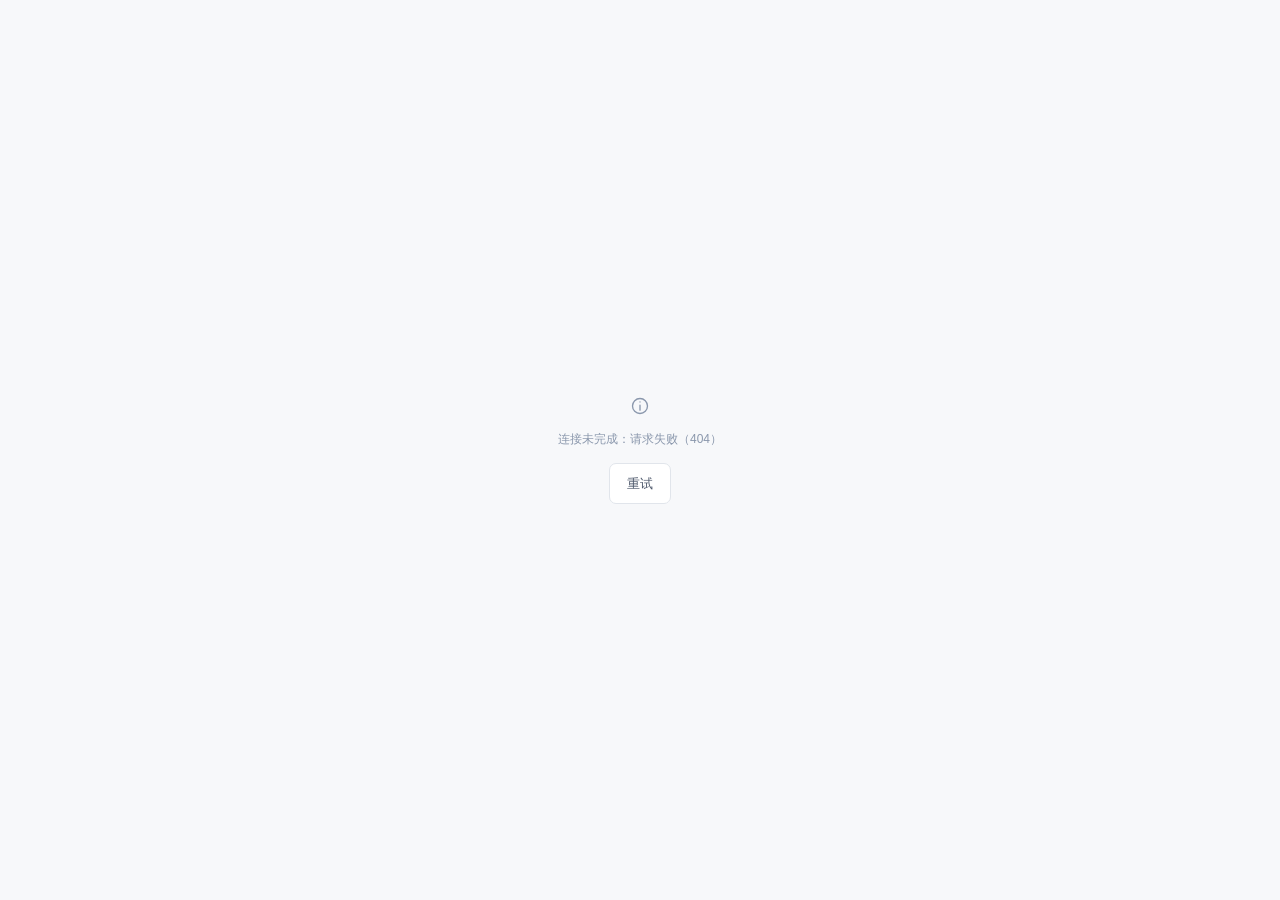
==== lib/library.html @ e0398eb2 "Update Site source" ====
<!doctype html>
<html lang="zh-CN">
<head>
  <meta charset="utf-8"><meta name="viewport" content="width=device-width, initial-scale=1">
  <meta name="color-scheme" content="light"><meta name="application-name" content="MKT团队素材空间"><title>MKT团队素材空间</title>
  <link rel="icon" href="/static/favicon.svg?v=20261105-mkt-symmetric" type="image/svg+xml">
  <link rel="stylesheet" href="/static/style.css?v=20261109-mcp-create"><script src="/static/cloud-upload.js" defer></script><script src="/static/app.js?v=20261109-mcp-create" defer></script><script src="/static/associate.js?v=20261029-associate" defer></script><script src="/static/categories.js?v=20261103-categories" defer></script>
</head>
<body>
  <div id="loading" class="loading"><span class="brand-symbol"><img src="/static/favicon.svg?v=20261105-mkt-symmetric" alt="" width="64" height="64"></span><p>正在连接MKT团队素材空间…</p></div>
  <section id="auth" class="auth hidden">
    <div class="auth-story"><div class="brand"><span class="brand-symbol"><img src="/static/favicon.svg?v=20261105-mkt-symmetric" alt="" width="64" height="64"></span><span class="brand-name">MKT团队素材空间<span class="brand-en">MKT CREATIVE SPACE</span></span></div>
      <div><span class="eyebrow">属于团队的产品素材空间</span><h1>好素材，<br>有处可寻。</h1><p>把产品 SKU、名称和图片放在一起。<br>从一次上传，到每一次准确取用。</p><div class="auth-tags"><span>产品索引</span><span>原图保留</span><span>云端访问</span></div></div>
      <span class="auth-foot">CLOUD LIBRARY <i></i> 图片由云端素材库保存</span>
    </div>
    <div class="auth-panel"><form id="auth-form" class="auth-form"><span class="pill green"><i></i> 云端产品图片库</span><h2 id="auth-title">欢迎回来</h2><p id="auth-description">登录后，继续整理你的产品素材。</p>
      <label>管理员账号<input id="username" name="username" autocomplete="username" maxlength="40" required placeholder="输入账号"></label>
      <label>密码<input id="password" name="password" type="password" autocomplete="current-password" maxlength="200" required placeholder="输入密码"></label>
      <label id="confirm-wrap" class="hidden">确认密码<input id="password-confirm" type="password" autocomplete="new-password" placeholder="再次输入密码"></label>
      <div id="auth-error" class="form-error" role="alert"></div><button id="auth-submit" class="button primary full" type="submit">进入素材库 <span>→</span></button>
      <p class="auth-note" id="auth-note">账号仅用于这套素材库。请使用独立密码。</p>
    </form></div>
  </section>
  <div id="app" class="app hidden">
    <aside class="sidebar"><a class="brand" href="/" aria-label="MKT团队素材空间首页"><span class="brand-symbol"><img src="/static/favicon.svg?v=20261105-mkt-symmetric" alt="" width="64" height="64"></span><span class="brand-name">MKT团队素材空间<span class="brand-en">MKT CREATIVE SPACE</span></span></a>
      <div class="workspace"><span class="workspace-icon" data-icon="team"></span><div><strong>MKT团队工作空间</strong><span>设计协作 · 素材共享</span></div></div>
      <span class="nav-label">素材管理</span><nav id="nav">
        <button data-view="library" class="nav-item active"><span data-icon="grid"></span>全部图片<span class="nav-count" id="nav-images">0</span></button>
        <button data-view="unassigned" class="nav-item"><span data-icon="inbox"></span>待整理<span class="nav-count" id="nav-unassigned">0</span></button>
        <button data-view="products" class="nav-item"><span data-icon="box"></span>产品目录</button>
        <div class="nav-divider"></div><span class="nav-label">工作空间</span>
        <button data-view="integrations" class="nav-item staff-only"><span data-icon="spark"></span>AI 取图</button>
        <button data-view="activity" class="nav-item admin-only"><span data-icon="clock"></span>操作记录</button>
        <button data-view="trash" class="nav-item"><span data-icon="trash"></span>回收站<span class="nav-count" id="nav-trash">0</span></button>
      </nav>
      <div class="sidebar-bottom"><button data-view="team" class="nav-item admin-only sidebar-team"><span data-icon="lock"></span>账号管理</button><div class="storage-note"><span data-icon="shield"></span><div><strong>素材保存在云端</strong><p>原图与索引由云端服务管理</p></div></div><button id="logout" class="profile"><span class="avatar">管</span><span><span>素材管理员</span><small>退出登录</small></span><span data-icon="logout"></span></button></div>
    </aside>
    <div class="main-shell"><header class="topbar"><div class="breadcrumb">MKT团队素材空间<span>/</span><strong id="breadcrumb-current">全部图片</strong></div><div class="topbar-right"><span class="connection"><i></i> 云端服务已连接</span><button class="icon-button" id="refresh" aria-label="刷新" title="刷新"><span data-icon="refresh"></span></button></div></header>
      <main id="main">
        <div class="page-heading"><div><span class="eyebrow" id="page-eyebrow">YOUR PRODUCT ASSETS</span><h1 id="page-title">全部图片<span class="title-dot">.</span></h1><p id="page-description">每个产品，都有清晰的素材归属。</p></div><div class="heading-actions"><button id="new-product" class="button secondary"><span data-icon="plus"></span>新建产品</button><button id="open-upload" class="button primary"><span data-icon="upload"></span>上传图片</button></div></div>
        <section id="library-view">
          <div class="stats"><div class="stat"><span>产品图片</span><strong id="stat-images">0<small>张</small></strong><span class="stat-icon" data-icon="image"></span></div><div class="stat"><span>已建产品</span><strong id="stat-products">0<small>个</small></strong><span class="stat-icon" data-icon="box"></span></div><div class="stat"><span>透明底素材</span><strong id="stat-transparent">0<small>张</small></strong><span class="stat-icon" data-icon="layers"></span></div><div class="stat"><span>有效素材容量</span><strong id="stat-size">0<small>MB</small></strong><span class="stat-icon" data-icon="database"></span></div></div>
          <div class="library-toolbar"><div class="search-field"><span data-icon="search"></span><input id="search" aria-label="搜索图片" placeholder="搜索产品 SKU、名称、型号或标签…" autocomplete="off"><kbd>/</kbd><button id="clear-search" class="hidden" aria-label="清空搜索">×</button></div><button class="button secondary" id="select-page"><span data-icon="check"></span>选择本页</button></div>
          <div class="filters"><label><span>类型</span><select id="filter-kind"><option value="">全部类型</option></select></label><label><span>角度</span><select id="filter-angle"><option value="">全部角度</option></select></label><label><span>背景</span><select id="filter-background"><option value="">全部背景</option></select></label><label><span>分类</span><select id="filter-category"><option value="">全部分类</option></select></label><button id="reset-filters" class="text-button hidden">清除筛选</button></div>
          <div class="results-heading"><div><strong id="result-title">所有素材</strong><span id="result-count">0 张图片</span></div><span class="sort-label"><span data-icon="sort"></span>最近上传优先</span></div>
          <div id="image-grid" class="image-grid"></div>
          <div id="empty" class="empty"><div class="empty-art"><div class="empty-card back"></div><div class="empty-card front"><span data-icon="image"></span><div></div><div></div></div><span class="empty-spark">+</span><span class="empty-orbit"></span></div><h2 id="empty-title">给产品图片一个自己的位置</h2><p id="empty-description">上传第一张图片，关联产品 SKU。<br>下次需要时，一搜就找到。</p><button class="button primary" id="empty-upload"><span data-icon="plus"></span>上传第一张图片</button><div class="empty-formats">JPG / PNG / WebP <i></i> 原图保留 <i></i> 单张最大 25 MB</div></div>
          <div id="pagination" class="pagination hidden"><button id="prev-page" class="button secondary">上一页</button><span id="page-info"></span><button id="next-page" class="button secondary">下一页</button></div>
          <div class="library-foot"><span><span data-icon="lock"></span>通过登录或授权令牌访问素材</span><span>为每一次创作，准备好素材。</span></div>
        </section>
        <section id="products-view" class="hidden"><div class="search-field product-search"><span data-icon="search"></span><input id="product-search" aria-label="搜索产品" placeholder="搜索 SKU、名称或别名"></div><div class="filters"><label><span>分类</span><select id="product-filter-category"><option value="">全部分类</option></select></label><button id="reset-product-filter" class="text-button hidden">清除筛选</button><button id="manage-categories" class="button secondary admin-only">管理分类</button></div><div id="product-table"></div><nav class="product-pagination" aria-label="产品目录分页"><span id="product-results-summary" class="product-results-summary" role="status" aria-live="polite"></span><label class="product-page-size-label">每页<select id="product-page-size" aria-label="产品每页数量"><option value="20">20 个</option><option value="50">50 个</option><option value="100">100 个</option></select></label><div class="product-page-buttons"><button type="button" id="product-prev-page" class="button secondary">上一页</button><span id="product-page-info">第 1 / 1 页</span><button type="button" id="product-next-page" class="button secondary">下一页</button></div><form id="product-page-jump" class="product-page-jump"><label for="product-page-number">跳至</label><input id="product-page-number" type="number" min="1" max="1" step="1" value="1" required aria-label="产品跳转页码"><span>页</span><button id="product-page-go" type="submit" class="button secondary">前往</button></form></nav></section>
        <section id="integrations-view" class="hidden"><div class="integration-hero"><div class="integration-icon" data-icon="spark"></div><div><span class="eyebrow">FROM INTENT TO ASSET</span><h2>让工具找到素材，整理产品。</h2><p>查询和下载图片，也可由管理员授权工具新建产品。</p></div><span class="pill">按权限授权</span></div>
          <div class="integration-columns"><article class="panel"><div class="panel-title"><span class="step">01</span><h3>创建访问令牌</h3></div><p>为每个工具单独创建令牌，可随时撤销。管理员可授权查询下载，或增加新建产品权限；内部账号的令牌可查询、下载和上传。外部账号不能创建令牌。</p><form id="token-form"><div class="inline-form"><input id="token-name" required maxlength="60" placeholder="例如：设计电脑上的取图工具"><button type="submit" class="button primary">创建令牌</button></div><label class="admin-only token-scope-label">授权范围<select id="token-scope"><option value="read">查询和下载</option><option value="products:create">查询、下载和新建产品</option></select><span class="small">新建产品授权仅允许新增，不授予修改、删除或账号管理权限。</span></label></form><div id="new-token" class="token-result hidden"><strong>请保存这个令牌，仅显示一次</strong><div><input id="token-secret" readonly aria-label="新访问令牌"><button class="button secondary" id="copy-token" type="button">复制</button></div></div><div id="token-list"></div></article>
          <article class="panel"><div class="panel-title"><span class="step">02</span><h3>连接本地智能体</h3></div><p><a href="/mcp_bridge.py" download>下载 MCP 工具 mcp_bridge.py</a>。在支持本地 MCP 的智能体中配置 Python 启动命令和环境变量。</p><div class="code-box">ASSET_SERVER_URL=<span id="server-origin"></span><br>ASSET_API_TOKEN=查询下载令牌<br>ASSET_WRITE_API_TOKEN=管理员签发的新建产品令牌<br>ASSET_SITES_TOKEN=站点服务访问令牌<br>ASSET_EXPORT_DIR=本机素材输出目录</div><p class="small">仅需取图时可不配置写入令牌。私有站点还需要 Sites 平台的服务访问凭据。调用 create_product 时提供产品 SKU、名称、可选的已有分类和别名；重复 SKU 会报错。<span class="admin-only">Codex 可下载 <a href="/authorize_mcp_admin.py" download>管理员授权脚本</a>，在本机输入管理员账号完成授权。</span> 接口文档：<a href="/api/openapi.json" target="_blank" rel="noopener">OpenAPI JSON ↗</a></p></article></div>
          <div class="notice"><span data-icon="shield"></span><p>取图工具不会主动把图片像素发给模型；SKU、名称和工具返回的文字可能进入云端模型上下文。若所有资料均不得外发，请连接公司内网模型，并限制其他文件读取工具。</p></div>
        </section>
        <section id="activity-view" class="hidden"><div id="activity-table"></div></section>
        <section id="team-view" class="hidden">
          <article class="panel team-panel"><div class="panel-title"><span class="step">01</span><h3>访问地址</h3></div><p>邀请同事访问这个云端地址，通过站点验证后，用各自的素材库账号登录。</p><div class="address-row"><code id="team-address"></code><button class="button secondary" id="copy-address" type="button">复制地址</button></div><p class="small" id="team-address-note"></p><p class="small">站点目前仅你可访问。向同事开放时，还需在 Sites 设置中授予相应访问权限。</p></article>
          <article class="panel team-panel"><div class="panel-title"><span class="step">02</span><h3>新建账号</h3></div><p>内部账号可以上传素材并通过 AI 取图下载；外部账号只能登录浏览和下载，不能上传、修改，也不能创建令牌。</p>
            <form id="account-form" class="team-form"><div class="form-row"><label>账号名<input id="account-username" required maxlength="40" autocomplete="off" placeholder="例如：zhangsan"></label><label>初始密码<input id="account-password" type="password" required minlength="10" maxlength="200" autocomplete="new-password" placeholder="至少 10 位，交给本人后请其自行保管"></label><label>账号类型<select id="account-role"><option value="external">外部账号（只能浏览和下载）</option><option value="staff">内部账号（可上传、可创建令牌）</option></select></label></div><div class="team-actions"><button type="submit" class="button primary" id="account-submit">创建账号</button></div><div id="account-error" class="form-error" role="alert"></div></form></article>
          <article class="panel team-panel"><div class="panel-title"><span class="step">03</span><h3>账号列表</h3></div><div id="account-table"></div></article>
          <div class="notice"><span data-icon="shield"></span><p>内部账号可以派发只读令牌给 AI 工具，令牌能够下载全部图片；外部账号只有账号密码，不能获得令牌。删除账号会同时作废该账号创建的令牌。</p></div>
        </section>
      </main>
    </div>
    <div id="selection-bar" class="selection-bar hidden"><span><strong id="selected-count">0</strong> 张已选择</span><button class="button light" id="batch-download"><span data-icon="download"></span>打包下载原图</button><button class="button danger-solid hidden" id="batch-delete"><span data-icon="trash"></span>永久删除</button><button class="selection-close" id="clear-selection" aria-label="取消选择">×</button></div>
  </div>
  <dialog id="product-dialog"><form id="product-form"><div class="dialog-heading"><div><span class="eyebrow">PRODUCT DETAILS</span><h2 id="product-dialog-title">新建产品</h2></div><button type="button" class="dialog-close" data-close="product-dialog" aria-label="关闭">×</button></div><p class="dialog-lead">SKU 是查找素材的固定入口，前导零会完整保留。</p><input id="edit-product-id" type="hidden"><label>产品 SKU <b>*</b><input id="product-code" required maxlength="80" placeholder="例如：001234"></label><label>产品名称 / 型号 <b>*</b><input id="product-name" required maxlength="160" placeholder="输入完整名称，保留型号与规格后缀"></label><div class="category-field"><div class="category-heading"><label for="product-category">产品分类</label><button type="button" id="show-category-create" class="text-button" aria-expanded="false" aria-controls="category-create">＋ 新增分类</button></div><select id="product-category"><option value="">未分类</option></select><div id="category-create" class="category-create hidden"><label for="new-category-name">新分类名称</label><div class="category-create-row"><input id="new-category-name" maxlength="80" placeholder="例如：显示器"><button type="button" id="create-category" class="button secondary">创建并选中</button></div><div class="category-create-footer"><span id="category-error" role="alert"></span><button type="button" id="cancel-category-create" class="text-button">取消新增</button></div></div><small>每个产品选择一个分类，新增选项可供后续产品使用。</small></div><label>别名<input id="product-aliases" placeholder="中文简称、英文名等，用逗号分隔"><small>方便通过不同的称呼找到同一个产品。</small></label><div class="dialog-footer"><button type="button" class="button secondary" data-close="product-dialog">取消</button><button type="submit" class="button primary">保存产品</button></div></form></dialog>
  <dialog id="upload-dialog" class="wide-dialog"><div class="dialog-heading"><div><span class="eyebrow">ADD TO YOUR LIBRARY</span><h2>上传产品图片</h2></div><button class="dialog-close" data-close="upload-dialog" aria-label="关闭">×</button></div><div id="dropzone" class="dropzone" tabindex="0" role="button" aria-label="选择或拖入图片"><span data-icon="upload"></span><strong>拖拽图片到这里，或<span>选择文件</span></strong><p>JPG、PNG、WebP · 单张不超过 25 MB · 每批最多 30 张</p><input id="file-input" type="file" accept="image/jpeg,image/png,image/webp" multiple hidden></div><div id="upload-files" class="upload-files"></div><label>关联产品<span class="optional">可先上传，稍后在「待整理」中关联</span><input id="upload-product-search" placeholder="输入 SKU 或名称搜索产品"><select id="upload-product"><option value="">暂不关联产品</option></select></label><div class="form-row three"><label>类型<select id="upload-kind"></select></label><label>角度<select id="upload-angle"></select></label><label>背景<select id="upload-background"></select></label></div><label>标签<input id="upload-tags" placeholder="例如：官方素材、无文案，用逗号分隔"></label><div class="upload-note"><span data-icon="info"></span>自动识别透明像素，保留原文件；同一产品下的相同文件会提示重复。</div><div class="dialog-footer"><span id="upload-summary">尚未选择文件</span><button class="button primary" id="start-upload" disabled><span data-icon="upload"></span>开始上传</button></div></dialog>
  <dialog id="detail-dialog" class="detail-dialog"><button class="dialog-close floating-close" data-close="detail-dialog" aria-label="关闭">×</button><div class="detail-preview checker"><img id="detail-image" alt="产品图片预览"></div><form id="detail-form" class="detail-info"><span class="eyebrow">ASSET DETAILS</span><h2 id="detail-name"></h2><div id="detail-meta" class="detail-meta"></div><div class="detail-loading"><p id="detail-load-status" class="detail-load-status hidden" role="status" aria-live="polite"></p><button type="button" id="detail-retry" class="text-button hidden">重试加载</button></div><input id="detail-id" type="hidden"><label>关联产品<input id="detail-product-search" placeholder="搜索产品 SKU 或名称"><select id="detail-product"></select></label><div class="form-row"><label>类型<select id="detail-kind"></select></label><label>角度<select id="detail-angle"></select></label></div><label>背景<select id="detail-background"></select></label><label>标签<input id="detail-tags" placeholder="用逗号分隔标签"></label><div class="detail-actions"><button type="submit" class="button primary">保存资料</button><button type="button" id="detail-download" class="button secondary"><span data-icon="download"></span>原图</button></div><button type="button" class="text-button danger" id="detail-trash"><span data-icon="trash"></span>移入回收站</button></form></dialog>
  <div id="toast-container" class="toast-container" aria-live="polite"></div>
</body>
</html>
---- static/style.css ----
@charset "UTF-8";
:root{--ink:#202a3c;--muted:#86909e;--blue:#275ce7;--blue-light:#edf2ff;--line:#e8ebef;--bg:#f7f8fa;--green:#41977b;--radius:12px;font-family:Inter,"Segoe UI","Microsoft YaHei",sans-serif;color:var(--ink);font-size:14px;font-synthesis:none}*{box-sizing:border-box}body{margin:0;background:var(--bg)}button,input,select{font:inherit}button,a,input,select{-webkit-tap-highlight-color:transparent}button{cursor:pointer}button:disabled{opacity:.5;cursor:not-allowed}a{color:var(--blue);text-decoration:none}button:focus-visible,a:focus-visible,[tabindex]:focus-visible{outline:3px solid #9db7ff;outline-offset:3px}input,select{width:100%;min-height:42px;border:1px solid #dfe3e9;border-radius:7px;padding:10px 12px;background:#fff;color:var(--ink);outline:none}input:focus,select:focus{border-color:#7499ef;box-shadow:0 0 0 3px #275ce70c}input::placeholder{color:#a1a7b2}label{display:block;font-size:13px;font-weight:500;margin:15px 0 0}label input,label select{margin-top:8px}label small{display:block;font-size:12px;color:var(--muted);margin-top:7px}label b{color:var(--blue);font-weight:500}h1,h2,h3,p{margin:0}svg{width:20px;height:20px;display:block;flex-shrink:0}span[data-icon]{display:inline-flex;align-items:center;justify-content:center}code,kbd{font-family:Consolas,monospace}.hidden{display:none!important}.button{border:1px solid transparent;display:inline-flex;gap:8px;align-items:center;justify-content:center;border-radius:7px;padding:10px 17px;min-height:41px;font-size:13px;font-weight:600;white-space:nowrap;transition:.15s}.button svg{width:17px;height:17px}.primary{background:var(--blue);color:white;box-shadow:0 3px 7px #275ce71c}.primary:hover{background:#1e4fce}.secondary{background:white;border-color:#e1e5eb;color:#4d586b}.secondary:hover{background:#f7f9fd;border-color:#cbd4e2}.full{width:100%}.light{background:white;color:#263b66}.text-button{display:inline-flex;align-items:center;gap:6px;background:none;border:none;color:var(--blue);font-size:12px;padding:7px 0}.danger{color:#c65a60}.danger-solid{background:#c65a60;color:white;box-shadow:0 3px 7px #c65a6024}.danger-solid:hover{background:#ad474d}.pill{display:inline-flex;align-items:center;gap:7px;font-size:11px;border-radius:5px;padding:6px 10px;background:var(--blue-light);color:var(--blue)}.pill.green{background:#eef7f2;color:#43886f}.pill i,.connection i{width:6px;height:6px;background:currentColor;border-radius:50%}.brand{display:flex;gap:10px;align-items:center;color:var(--ink);font-size:20px;font-weight:750;letter-spacing:1px}.brand-symbol{width:37px;height:37px;display:flex;align-items:center;justify-content:center;background:var(--blue);color:white;border-radius:10px;font-size:31px;font-weight:500;line-height:1;letter-spacing:0}.brand-en{display:block;font-size:8px;font-weight:600;letter-spacing:1.5px;color:#8995a7;margin-top:2px}.eyebrow{font-size:10px;color:#929dae;font-weight:600;letter-spacing:1.65px}.app{display:flex;min-height:100vh}.sidebar{position:fixed;inset:0 auto 0 0;width:222px;background:#fff;border-right:1px solid var(--line);padding:31px 18px 18px;display:flex;flex-direction:column;z-index:10}.sidebar>.brand{margin-left:10px}.workspace{display:flex;gap:10px;align-items:center;margin:34px 0 28px;padding:13px 10px;border:1px solid #edf0f3;border-radius:9px;background:#fafbfc}.workspace-icon{width:30px;height:30px;background:#edf0f7;color:#67758b;border-radius:7px;font-size:13px;display:grid;place-items:center}.workspace strong{font-size:12px;font-weight:600;display:block}.workspace div>span{display:block;font-size:9px;margin-top:5px;color:#929baa}.nav-label{color:#a5adba;font-size:10px;letter-spacing:1px;margin:0 12px 12px;display:block}.nav-item{width:100%;display:flex;align-items:center;gap:11px;border:0;background:transparent;color:#788293;font-size:13px;padding:12px 13px;border-radius:7px;text-align:left;margin-bottom:5px;min-height:44px}.nav-item svg{width:18px;height:18px}.nav-item:hover{background:#f6f8fc}.nav-item.active{background:#edf2ff;color:var(--blue);font-weight:600}.nav-count{font-size:10px;background:#f0f2f6;border-radius:4px;padding:2px 6px;margin-left:auto;color:#929bac}.nav-item.active .nav-count{background:#dce7ff;color:var(--blue)}.nav-divider{height:1px;background:#f0f2f5;margin:21px 12px}.sidebar-bottom{margin-top:auto;padding-top:60px}.storage-note{display:flex;gap:9px;border:1px solid #ecf0f4;border-radius:8px;padding:12px 9px;margin-bottom:18px;background:#fcfdfd}.storage-note>span{color:#72a18e}.storage-note svg{width:17px;height:17px}.storage-note strong{font-size:11px;font-weight:500}.storage-note p{font-size:9px;color:#9aa4b1;margin-top:5px}.profile{border:0;border-top:1px solid var(--line);width:100%;background:none;padding:17px 7px 0;display:flex;align-items:center;gap:10px;text-align:left;color:#657185;font-size:12px}.avatar{background:#edf1f6;color:#67758a;width:30px;height:30px;border-radius:50%;display:grid;place-items:center;font-size:12px}.profile small{display:block;color:#a0a9b7;font-size:10px;margin-top:4px}.profile>span:last-child{margin-left:auto;color:#a0a9b7}.profile svg{width:16px;height:16px}.main-shell{margin-left:222px;width:calc(100% - 222px)}.topbar{height:74px;background:#ffffffc9;border-bottom:1px solid var(--line);display:flex;align-items:center;justify-content:space-between;padding:0 38px}.breadcrumb{display:flex;gap:16px;color:#8f98a7;font-size:12px}.breadcrumb>span{color:#c5cbd4}.breadcrumb strong{color:#5a6779;font-weight:500}.topbar-right{display:flex;align-items:center;gap:22px}.connection{display:flex;align-items:center;gap:7px;color:#789587;font-size:10px}.icon-button{padding:7px;border:1px solid #e8ecf2;border-radius:6px;background:white;color:#7d899c}.icon-button svg{width:15px;height:15px}main{max-width:1600px;padding:34px 38px 22px;margin:0 auto}.page-heading{display:flex;justify-content:space-between;align-items:center;margin-bottom:28px;gap:20px}.page-heading h1{font-size:28px;letter-spacing:-.7px;margin-top:8px;font-weight:700}.title-dot{color:var(--blue);margin-left:3px}.page-heading p{font-size:12px;color:#8c97a6;margin-top:10px}.heading-actions{display:flex;gap:10px;margin-top:11px}.stats{display:grid;grid-template-columns:repeat(4,1fr);gap:15px;margin-bottom:27px}.stat{position:relative;padding:19px 21px;background:white;border:1px solid var(--line);border-radius:9px}.stat>span:first-child{font-size:11px;color:#8893a3}.stat strong{display:block;margin-top:10px;font-size:25px;font-weight:600;font-variant-numeric:tabular-nums;letter-spacing:-.6px}.stat strong small{font-size:10px;color:#a6afbc;font-weight:400;margin-left:8px;letter-spacing:0}.stat-icon{position:absolute;right:18px;top:18px;color:#b3bfd0;background:#f6f8fb;padding:7px;border-radius:7px}.stat-icon svg{width:17px;height:17px}.library-toolbar{display:flex;gap:12px}.search-field{display:flex;align-items:center;background:white;border:1px solid #e1e6ed;border-radius:8px;flex:1;padding:0 14px;color:#9aa5b5;height:46px}.search-field:focus-within{border-color:#86a6f4;box-shadow:0 0 0 3px #275ce708}.search-field input{border:0;box-shadow:none!important;min-height:40px;font-size:12px;padding:10px 12px;outline:none;background:transparent}.search-field svg{width:18px;height:18px}.search-field kbd{border:1px solid #e8ecf2;font-size:10px;width:21px;height:22px;border-radius:4px;text-align:center;padding-top:3px;color:#a9b2c1}.search-field button{background:none;border:0;font-size:20px;color:#8d98aa}.filters{display:flex;align-items:center;gap:12px;padding:15px 0 21px;border-bottom:1px solid #e5e9ef}.filters label{display:flex;align-items:center;gap:6px;margin:0;font-size:11px;color:#939dad}.filters select{margin:0;border:0;background:none;min-height:32px;padding:5px 22px 5px 5px;color:#59677b;width:auto;max-width:150px;font-size:11px}.filters .text-button{margin-left:auto}.results-heading{display:flex;justify-content:space-between;align-items:center;margin:23px 0 18px}.results-heading strong{font-size:13px;font-weight:600}.results-heading>div>span{color:#9ca5b2;margin-left:11px;font-size:11px}.sort-label{display:flex;gap:6px;align-items:center;font-size:10px;color:#949eae}.sort-label svg{width:14px;height:14px}.image-grid{display:grid;grid-template-columns:repeat(4,minmax(0,1fr));gap:19px}.image-card{border:1px solid var(--line);border-radius:10px;overflow:hidden;background:white;position:relative;transition:box-shadow .15s,border-color .15s;min-width:0}.image-card:hover{border-color:#cbd6e9;box-shadow:0 5px 18px #25395808}.image-card.selected{border-color:var(--blue);box-shadow:0 0 0 1px var(--blue)}.card-preview{height:190px;background:#f1f3f6;border:0;width:100%;display:flex;align-items:center;justify-content:center;padding:20px;cursor:pointer;overflow:hidden}.card-preview img{width:100%;height:100%;object-fit:contain;transition:transform .2s}.image-card:hover img{transform:scale(1.03)}.checker{background-color:#fafbfc;background-image:linear-gradient(45deg,#edf0f4 25%,transparent 25%),linear-gradient(-45deg,#edf0f4 25%,transparent 25%),linear-gradient(45deg,transparent 75%,#edf0f4 75%),linear-gradient(-45deg,transparent 75%,#edf0f4 75%);background-size:16px 16px;background-position:0 0,0 8px,8px -8px,-8px 0}.card-select{position:absolute;z-index:1;left:11px;top:10px;margin:0;background:#fff;border-radius:4px;display:flex;padding:2px;box-shadow:0 1px 5px #00000008}.card-select input{margin:0;width:16px;height:16px;min-height:0;accent-color:var(--blue);padding:0}.card-kind{position:absolute;right:10px;top:10px;font-size:9px;border-radius:4px;background:#ffffffeb;color:#77849b;padding:4px 7px;pointer-events:none}.card-body{padding:13px 14px 12px}.card-code{font-family:Consolas,monospace;font-size:11px;color:#6382b4;margin-bottom:6px;white-space:nowrap;overflow:hidden;text-overflow:ellipsis}.card-body h3{font-size:12px;font-weight:550;overflow:hidden;white-space:nowrap;text-overflow:ellipsis;margin-bottom:12px}.card-bottom{display:flex;align-items:center;justify-content:space-between;font-size:9px;color:#9ca7b8}.card-bottom button{background:none;border:0;padding:0;color:#7e91af}.card-bottom svg{width:15px;height:15px}.card-bottom .restore{font-size:11px;color:var(--blue)}.empty{min-height:360px;text-align:center;display:flex;flex-direction:column;align-items:center;justify-content:center;background:linear-gradient(180deg,#ffffff80,transparent);border:1px dashed #dfe6ef;border-radius:11px;margin-bottom:24px;padding:30px}.empty-art{position:relative;width:160px;height:125px;margin-bottom:12px}.empty-card{width:83px;height:96px;border:1px solid #d6e0f3;background:#fff;border-radius:8px;position:absolute;box-shadow:0 6px 12px #2a438a09}.empty-card.back{left:24px;top:12px;transform:rotate(-14deg);background:#edf2ff}.empty-card.front{left:57px;top:17px;transform:rotate(10deg);padding:12px}.empty-card.front>span{display:grid;place-items:center;width:57px;height:48px;background:#f0f4ff;border-radius:5px;color:#91abec;margin-bottom:10px}.empty-card.front svg{width:27px;height:27px}.empty-card.front>div{height:3px;background:#e7ecf6;margin:5px 0;border-radius:2px}.empty-card.front>div:last-child{width:65%}.empty-spark{position:absolute;right:0;top:10px;color:#98b1ed;font-size:26px;font-weight:300}.empty-orbit{position:absolute;left:9px;bottom:5px;width:7px;height:7px;background:#d9e4fb;border-radius:50%}.empty h2{font-size:17px;font-weight:600;letter-spacing:.1px}.empty p{color:#9aa4b2;font-size:12px;line-height:1.9;margin:10px 0 18px}.empty .button{font-size:12px;min-height:38px}.empty-formats{display:flex;gap:9px;align-items:center;color:#adb5c2;font-size:9px;margin-top:22px}.empty-formats i{width:2px;height:2px;background:#b5bfcc;border-radius:50%}.library-foot{border-top:1px solid var(--line);padding-top:18px;margin-top:27px;display:flex;justify-content:space-between;color:#aab2bf;font-size:10px}.library-foot span:first-child{display:flex;gap:5px;align-items:center}.library-foot svg{width:12px;height:12px}.pagination{display:flex;justify-content:center;align-items:center;gap:20px;margin-top:24px;font-size:12px;color:#8994a6}.selection-bar{position:fixed;bottom:28px;left:calc(50% + 111px);transform:translateX(-50%);background:#233453;color:white;box-shadow:0 8px 30px #26345133;border-radius:11px;display:flex;align-items:center;gap:26px;padding:11px 14px 11px 23px;z-index:20;font-size:12px}.selection-bar strong{margin-right:4px}.selection-close{border:0;background:none;color:#bfcadb;font-size:24px}.product-search{max-width:550px;margin-bottom:23px}.table-wrap{border:1px solid var(--line);border-radius:10px;background:#fff;overflow:auto}table{border-collapse:collapse;width:100%;text-align:left;font-size:12px}th{background:#fafbfc;padding:15px 18px;color:#909bab;font-weight:500;font-size:11px;white-space:nowrap}td{padding:17px 18px;border-top:1px solid #eef1f5;color:#657187}td strong{color:#38465e;font-weight:500}td .code{font-family:Consolas,monospace;color:#587eb6}.table-empty{text-align:center;padding:70px 20px;color:#98a3b4}.subtext{color:#a3adba;font-size:10px;margin-top:4px}.integration-hero{display:flex;align-items:center;gap:21px;padding:28px;background:#eff3ff;border:1px solid #e2e9fc;border-radius:12px;margin-bottom:24px}.integration-icon{display:grid!important;place-items:center;width:61px;height:61px;background:white;border:1px solid #dce5fb;border-radius:15px;color:var(--blue);flex-shrink:0}.integration-icon svg{width:28px;height:28px}.integration-hero h2{font-size:21px;font-weight:600;margin:6px 0 10px}.integration-hero p{font-size:12px;color:#7c8fac;line-height:1.7}.integration-hero>.pill{margin-left:auto;background:white;flex-shrink:0}.integration-columns{display:grid;grid-template-columns:1fr 1fr;gap:20px}.panel{background:#fff;border:1px solid var(--line);border-radius:10px;padding:23px}.panel-title{display:flex;align-items:center;gap:10px;margin-bottom:14px}.step{font-family:Consolas,monospace;background:#f3f5fa;color:#8291aa;font-size:11px;padding:5px 6px;border-radius:5px}.panel h3{font-size:14px;font-weight:600}.panel p{font-size:12px;color:#8b97a8;line-height:1.9}.inline-form{display:flex;gap:8px;margin:20px 0}.inline-form input{min-width:0;font-size:11px}.inline-form .button{font-size:11px;padding:8px 11px}.token-item{display:flex;align-items:center;justify-content:space-between;gap:8px;padding:12px 0;border-top:1px solid #edf0f5;font-size:12px}.token-item small{display:block;font-family:Consolas,monospace;color:#9ba7b9;margin-top:6px}.token-result{background:#f1f7f3;border:1px solid #dcece3;border-radius:7px;padding:12px;margin-bottom:15px}.token-result strong{color:#638d76;font-size:11px;font-weight:500}.token-result>div{display:flex;gap:6px;margin-top:8px}.token-result input{font-size:10px;min-width:0}.code-box{font:11px/2 Consolas,monospace;background:#f7f9fc;border:1px solid #ebeff5;border-radius:7px;padding:15px;margin:18px 0;overflow-wrap:anywhere;color:#7184a1}.panel p.small{font-size:11px}.tools-panel{margin-top:20px}.tool-steps{display:grid;grid-template-columns:repeat(4,1fr);gap:18px;margin-top:22px}.tool-steps code{font-size:11px;color:#5379c1}.tool-steps p{font-size:10px;margin-top:7px}.notice{margin-top:20px;display:flex;align-items:flex-start;gap:12px;padding:16px 19px;color:#8b97aa;background:#f0f3f7;border-radius:8px}.notice p{font-size:11px;line-height:1.9}.notice>span{margin-top:2px;color:#8394ad}.notice svg{width:17px;height:17px}dialog{border:1px solid #e4e9f0;border-radius:16px;box-shadow:0 25px 100px #1d2e4833;padding:28px;width:490px;max-width:calc(100vw - 32px);max-height:90vh;color:var(--ink)}dialog::backdrop{background:#14213a5c;backdrop-filter:blur(3px)}.dialog-heading{display:flex;align-items:center;justify-content:space-between}.dialog-heading h2{font-size:22px;margin-top:6px;font-weight:650}.dialog-close{background:none;border:0;color:#98a3b3;font-size:27px;width:30px;height:34px;line-height:1;border-radius:5px}.dialog-close:hover{background:#f1f4f8}.dialog-lead{font-size:11px;color:#9ba4b2;line-height:1.8;margin-top:13px}.form-row{display:grid;grid-template-columns:1fr 1fr;gap:14px}.form-row.three{grid-template-columns:repeat(3,1fr)}.dialog-footer{margin-top:24px;padding-top:20px;border-top:1px solid var(--line);display:flex;gap:9px;justify-content:flex-end;align-items:center}.dialog-footer>span{margin-right:auto;color:#929eaf;font-size:11px}.wide-dialog{width:620px}.dropzone{border:1.5px dashed #ccd9f0;border-radius:10px;background:#f8faff;padding:27px 15px;text-align:center;margin-top:23px;cursor:pointer}.dropzone.dragover{background:#edf3ff;border-color:var(--blue)}.dropzone>span{background:#eaf0ff;border-radius:10px;padding:11px;color:var(--blue);margin-bottom:12px}.dropzone strong{display:block;font-size:12px;font-weight:500}.dropzone strong span{color:var(--blue);margin-left:2px}.dropzone p{font-size:10px;color:#a0aabc;margin-top:10px}.upload-files{max-height:170px;overflow:auto;margin-top:10px}.upload-row{display:flex;gap:10px;align-items:center;padding:10px 5px;border-bottom:1px solid #edf1f5;font-size:11px}.upload-row .file-name{flex:1;overflow:hidden;text-overflow:ellipsis;white-space:nowrap}.upload-row small{color:#9ca7b8}.upload-row .file-status{color:#8593ab;font-size:10px;max-width:48%;overflow-wrap:anywhere}.upload-row .file-status.error{color:#c46167}.upload-row button{border:0;background:none;color:#9aa4b2;font-size:18px}.optional{font-size:10px;color:#a2abba;margin-left:10px;font-weight:400}.upload-note{display:flex;align-items:center;gap:8px;color:#97a2b4;font-size:10px;margin-top:18px;line-height:1.8}.upload-note svg{width:15px;height:15px}.detail-dialog{padding:0;width:930px;overflow:auto}.detail-dialog[open]{display:grid;grid-template-columns:1.1fr 1fr}.floating-close{position:absolute;right:16px;top:12px;z-index:2}.detail-preview{display:flex;align-items:center;justify-content:center;padding:35px;min-height:540px}.detail-preview img{max-width:100%;max-height:500px;object-fit:contain}.detail-info{padding:33px 30px 25px;background:white;min-width:0}.detail-info h2{font-size:18px;line-height:1.6;margin-top:10px;overflow-wrap:anywhere;padding-right:10px}.detail-meta{color:#9ca7b9;font-size:10px;line-height:1.9;margin-top:9px}.detail-info label{font-size:11px}.detail-info input,.detail-info select{min-height:35px;font-size:11px;padding:8px 10px}.detail-actions{display:flex;gap:8px;margin:23px 0 15px}.detail-info>.danger{font-size:10px}.detail-info>.danger svg{width:13px;height:13px}.auth{display:grid;grid-template-columns:1fr 1fr;min-height:100vh}.auth-story{padding:55px 12%;background:#eef2fa;display:flex;flex-direction:column;justify-content:space-between;min-height:100vh;position:relative;overflow:hidden}.auth-story:after{content:'';position:absolute;bottom:-260px;right:-190px;width:580px;height:580px;border:1px solid #dfe6f4;border-radius:50%;pointer-events:none;box-shadow:0 0 0 80px #e7edf760,0 0 0 160px #e9eef750}.auth-story>div,.auth-story>.auth-foot{position:relative;z-index:1}.auth-story h1{font-size:57px;line-height:1.25;font-weight:650;letter-spacing:-2px;margin:20px 0;color:#293f66}.auth-story p{font-size:13px;line-height:2;color:#8393ac}.auth-tags{display:flex;gap:10px;margin-top:26px}.auth-tags span{font-size:10px;border:1px solid #d8e1f0;padding:7px 11px;border-radius:5px;color:#8b9bb5}.auth-foot{display:flex;align-items:center;gap:10px;font-size:9px;letter-spacing:1px;color:#98a8c0}.auth-foot i{width:3px;height:3px;border-radius:50%;background:#a9b8ce}.auth-panel{background:#fff;display:flex;align-items:center;justify-content:center;padding:45px}.auth-form{width:340px;max-width:100%}.auth-form h2{font-size:28px;margin:20px 0 12px;font-weight:650}.auth-form>p{font-size:12px;color:#97a2b2;line-height:1.9}.auth-form label{margin-top:23px;font-size:12px}.auth-form input{height:45px}.auth-form .full{margin-top:11px;justify-content:space-between;height:45px}.auth-form .auth-note{font-size:10px;margin-top:20px}.form-error{font-size:12px;color:#bd5e66;line-height:1.8;margin-top:15px}.loading{height:100vh;display:flex;flex-direction:column;justify-content:center;align-items:center;gap:15px;color:#8a97ac;font-size:12px}.toast-container{position:fixed;top:20px;left:50%;transform:translateX(-50%);z-index:1000;display:flex;flex-direction:column;gap:8px;max-width:90vw}.toast{padding:12px 19px;border:1px solid #dce6e1;border-radius:9px;background:#fff;box-shadow:0 5px 25px #26345120;font-size:12px;color:#487e66;line-height:1.6}.toast.error{color:#b45c63;border-color:#ecd8dc}.busy{opacity:.6;pointer-events:none}
@media(min-width:1600px){.image-grid{grid-template-columns:repeat(5,minmax(0,1fr))}}@media(max-width:1150px){.sidebar{width:200px;padding-left:12px;padding-right:12px}.main-shell{margin-left:200px;width:calc(100% - 200px)}main{padding:28px}.topbar{padding:0 28px}.image-grid{grid-template-columns:repeat(3,minmax(0,1fr))}.stat{padding:17px}.stat-icon{right:12px;padding:5px}.stat-icon svg{width:14px;height:14px}.integration-columns{grid-template-columns:1fr}.selection-bar{left:calc(50% + 100px)}.tool-steps{grid-template-columns:repeat(2,1fr)}}@media(max-width:850px){.sidebar{width:72px;padding:25px 10px}.sidebar>.brand{margin-left:7px}.sidebar>.brand>span:last-child,.workspace,.nav-label,.nav-item>.nav-count,.storage-note,.profile>span:not(.avatar){display:none}.nav-item{font-size:0;justify-content:center;padding:14px;margin-top:7px}.nav-item svg{width:20px;height:20px}.nav-divider{margin:18px 6px}#nav{margin-top:40px}.profile{justify-content:center;padding-left:0;padding-right:0}.main-shell{margin-left:72px;width:calc(100% - 72px)}.sidebar-bottom{padding-top:20px}.stat{padding:14px}.stat-icon{display:none!important}.stats{gap:10px}.stat strong{font-size:23px}.heading-actions .button{font-size:11px;padding:10px 12px}.image-grid{grid-template-columns:repeat(2,minmax(0,1fr))}.selection-bar{left:calc(50% + 36px)}.auth-story{padding:40px 10%}.auth-story h1{font-size:46px}.auth-panel{padding:30px}.auth-tags{gap:5px}.auth-tags span{padding:5px 6px}.filters{gap:3px;flex-wrap:wrap}.filters label>span{display:none}.detail-dialog[open]{grid-template-columns:1fr 1fr}.detail-preview{padding:15px}}@media(max-width:600px){.topbar{height:60px;padding:0 18px}.breadcrumb{font-size:10px;gap:9px}.connection{display:none}.topbar-right{gap:7px}main{padding:24px 17px}.page-heading{display:block;margin-bottom:20px}.heading-actions{margin-top:20px}.page-heading h1{font-size:25px}.stats{grid-template-columns:repeat(2,1fr);gap:9px}.stat{padding:13px 15px}.stat strong{font-size:22px;margin-top:8px}.stat>span:first-child{font-size:10px}.library-toolbar>.button{font-size:0;padding:10px}.library-toolbar>.button svg{width:18px;height:18px}.search-field{padding:0 9px}.search-field input{font-size:10px;padding:8px}.search-field kbd{display:none}.image-grid{gap:10px}.card-preview{height:140px;padding:12px}.card-body{padding:10px}.card-body h3{font-size:11px}.card-bottom{font-size:8px;gap:4px}.card-code{font-size:10px}.card-kind{font-size:8px;right:7px;top:8px}.empty{min-height:350px;padding:20px 10px}.empty h2{font-size:14px}.empty p{font-size:11px}.empty-formats{font-size:8px;gap:5px}.library-foot>span:last-child{display:none}.sort-label{font-size:9px}.results-heading>div>span{font-size:9px;margin-left:7px}.selection-bar{max-width:calc(100% - 90px);gap:12px;padding:10px;font-size:10px}.selection-bar .button{font-size:10px;padding:8px}.auth{grid-template-columns:1fr}.auth-story{display:none}.auth-panel{min-height:100vh;padding:35px}.detail-dialog[open]{grid-template-columns:1fr}.detail-preview{min-height:210px;height:240px;padding:25px}.detail-preview img{max-height:100%}.detail-info{padding:25px}.integration-hero{padding:20px;gap:12px}.integration-hero h2{font-size:17px}.integration-icon{display:none!important}.integration-hero>.pill{display:none}.integration-hero p{font-size:11px}.panel{padding:18px}.tool-steps{grid-template-columns:1fr}.form-row.three{gap:7px}dialog{padding:22px}.optional{display:block;margin-left:0;margin-top:6px}.dialog-heading h2{font-size:21px}.upload-note{align-items:flex-start}.upload-files{max-height:150px}}

.category-field{margin-top:20px}.category-heading{display:flex;align-items:center;justify-content:space-between;gap:12px}.category-heading label{margin:0}.category-heading .text-button{font-size:11px}.category-field>small{display:block;font-size:10px;color:#98a3b3;margin-top:8px;line-height:1.7}.category-create{padding:14px;background:#f5f8ff;border:1px solid #dfe7f7;border-radius:8px;margin-top:10px}.category-create>label{margin:0;font-size:11px}.category-create-row{display:flex;align-items:center;gap:8px;margin-top:6px}.category-create-row input{min-width:0;margin:0}.category-create-row .button{white-space:nowrap;font-size:11px;padding:10px}.category-create-footer{display:flex;justify-content:space-between;gap:10px;margin-top:8px;font-size:10px}.category-create-footer>span{color:#b45c63}.category-create-footer .text-button{font-size:10px;flex-shrink:0;margin-left:auto}

.team-panel{margin-bottom:18px}.team-panel p{margin:8px 0 0;color:#5d6a7d;font-size:12px;line-height:1.8}.address-row{display:flex;gap:10px;align-items:center;margin-top:12px}.address-row code{flex:1;min-width:0;overflow:auto;padding:11px 13px;border:1px solid #dfe3e9;border-radius:7px;background:#f7f9fd;font-size:13px;white-space:nowrap}.team-form{margin-top:12px}.team-actions{display:flex;align-items:center;gap:16px;margin-top:16px}.team-state{display:flex;gap:8px;align-items:center;margin-top:14px;padding:10px 12px;border-radius:7px;background:#f5f7fb;color:#7b8698;font-size:12px}.team-state.ok{background:#eef8f3;color:#35785f}.team-state svg{width:15px;height:15px}.sidebar-team{margin-bottom:12px}.form-error{color:#c65a60;font-size:12px;margin-top:8px;min-height:1px}.viewer .selection-bar{gap:14px;padding-right:20px}


.associate-dialog{width:1050px;max-width:95vw;max-height:92vh;padding:26px;overflow:auto}.associate-head{display:flex;align-items:flex-start;justify-content:space-between;gap:14px}.associate-head h2{font-size:24px;margin:10px 0 18px}.associate-head .dialog-close{position:static;flex-shrink:0}.associate-target{display:flex;align-items:center;gap:12px;flex-wrap:wrap;padding:14px 16px;background:#f3f6fc;border:1px solid #e3eaf6;border-radius:9px;line-height:1.7}.associate-target-label{color:#7c8b9f;font-size:11px}.associate-target strong{font-size:14px;overflow-wrap:anywhere}.associate-target small{color:#8190a4;font-size:11px;margin-left:auto}.associate-toolbar{display:flex;gap:12px;margin:18px 0 12px}.associate-toolbar .search-field{flex:1}.associate-toolbar .button{flex-shrink:0}.associate-filters{display:flex;gap:14px;align-items:center;flex-wrap:wrap;margin-bottom:20px}.associate-filters label{display:flex;align-items:center;gap:7px;font-size:11px;color:#7a8798;margin:0}.associate-filters select{width:auto;min-height:32px;padding:6px 24px 6px 8px;margin:0;font-size:11px}.associate-filters .text-button{font-size:11px;margin-left:auto}.associate-results{display:flex;align-items:center;gap:12px;font-size:11px;color:#8d98a8;margin-bottom:13px;flex-wrap:wrap}.associate-results strong{font-size:12px;color:#4a5b73}.associate-results>span:last-child{margin-left:auto}.associate-grid{display:grid;grid-template-columns:repeat(4,minmax(0,1fr));gap:13px}.associate-card{display:block;position:relative;margin:0;border:1px solid #e4e9f1;border-radius:9px;overflow:hidden;cursor:pointer;transition:border-color .12s,box-shadow .12s}.associate-card:hover{border-color:#a6b9e8}.associate-card.selected{border-color:#275ce7;box-shadow:0 0 0 1px #275ce7}.associate-card input[type=checkbox]{position:absolute;top:11px;left:11px;z-index:1;width:18px;height:18px;min-height:0;margin:0;accent-color:#275ce7;cursor:pointer}.associate-card:focus-within{outline:2px solid #95b0f5;outline-offset:3px}.associate-preview{height:145px;padding:20px;display:flex;align-items:center;justify-content:center;background-color:#f7f8fa}.associate-preview img{width:100%;height:100%;object-fit:contain}.associate-card-info{padding:11px 12px;background:white;display:flex;flex-direction:column;gap:6px;min-width:0}.associate-card-info strong{font-size:12px;line-height:1.5;overflow:hidden;text-overflow:ellipsis;white-space:nowrap;font-weight:500}.associate-card-info span,.associate-card-info small{font-size:10px;color:#8290a4;line-height:1.5}.associate-card-info small{color:#a0a9b6}.associate-empty{padding:65px 20px;text-align:center;color:#8997aa;font-size:13px;line-height:1.9;background:#f8fafe;border-radius:9px}.associate-pagination{display:flex;align-items:center;justify-content:center;gap:18px;padding:22px 0 8px;font-size:12px;color:#8794a7}.associate-footer{display:flex;align-items:center;gap:16px;padding-top:18px;margin-top:15px;border-top:1px solid #e7ecf3;background:#fff;position:sticky;bottom:-26px;padding-bottom:8px;z-index:2}.associate-footer>div:first-child strong{font-size:13px;font-weight:600}.associate-footer small{display:block;font-size:10px;color:#94a0b0;margin-top:6px}.associate-footer>.text-button{font-size:11px}.associate-footer-actions{display:flex;gap:10px;margin-left:auto}.associate-dialog .form-error{font-size:12px}#product-table td:last-child{white-space:nowrap}#product-table td:last-child .text-button{margin-right:7px}@media(max-width:750px){.associate-grid{grid-template-columns:repeat(3,minmax(0,1fr))}.associate-preview{height:120px;padding:15px}.associate-dialog{padding:20px}.associate-footer{bottom:-20px}.associate-target small{margin-left:0}.associate-target{gap:7px 10px}.associate-results>span:last-child{margin-left:0}}@media(max-width:520px){.associate-dialog{padding:17px}.associate-grid{grid-template-columns:repeat(2,minmax(0,1fr));gap:10px}.associate-toolbar{gap:8px}.associate-toolbar .button{font-size:11px;padding:9px}.associate-filters{gap:8px}.associate-filters label{gap:4px}.associate-filters select{max-width:105px}.associate-footer{flex-wrap:wrap;gap:12px;bottom:-17px;padding-bottom:10px}.associate-footer-actions{width:100%;justify-content:flex-end}.associate-footer>.text-button{margin-left:auto}.associate-head h2{font-size:21px}.associate-toolbar input{font-size:11px}}

#manage-categories{margin-left:auto;font-size:11px;padding:9px 13px}.category-manager{width:720px;max-width:94vw}.category-delete{width:560px;max-width:94vw}.category-dialog-heading{display:flex;align-items:flex-start;justify-content:space-between;gap:15px}.category-dialog-heading h2{font-size:23px;margin:10px 0 18px}.category-dialog-heading .dialog-close{position:static;flex-shrink:0}.category-manager-lead{font-size:12px;line-height:1.9;color:#8090a5;margin:0 0 20px}.category-manager-table{max-height:52vh;overflow:auto;border:1px solid #e6ebf2;border-radius:8px}.category-manager-table table{width:100%;border-collapse:collapse;text-align:left;font-size:12px}.category-manager-table th{position:sticky;top:0;background:#f6f8fc;color:#8794a7;font-size:11px;font-weight:500}.category-manager-table td,.category-manager-table th{padding:15px 13px;border-bottom:1px solid #e8ecf2;line-height:1.8}.category-manager-table td:first-child{max-width:230px;overflow-wrap:anywhere}.category-manager-table td strong{font-weight:550}.category-manager-table td small{display:block;font-size:10px;color:#9aa5b4}.category-manager-table td:not(:first-child){white-space:nowrap}.category-manager-table .text-button{font-size:11px}.category-manager-footer{display:flex;align-items:center;justify-content:space-between;gap:15px;margin-top:19px;font-size:10px;color:#95a1b2}.category-manager-footer .text-button{font-size:11px}.category-manager-empty{text-align:center;padding:35px 15px;color:#96a2b3;font-size:12px;line-height:1.9}.category-delete-name{font-size:14px;font-weight:550;line-height:1.8;overflow-wrap:anywhere;color:#41536f;margin:0 0 19px}.category-delete-counts{display:grid;grid-template-columns:1fr 1fr;gap:12px;margin:0 0 20px}.category-delete-counts>div{padding:17px;background:#f6f8fc;border:1px solid #e6ecf5;border-radius:8px}.category-delete-counts strong{font-size:28px;font-weight:600;display:block;color:#334d77}.category-delete-counts span{font-size:11px;display:block;margin-top:8px;color:#8593a8;line-height:1.6}.category-delete-explanation{padding:14px 16px;background:#fff8f5;border:1px solid #f1e3dc;border-radius:8px}.category-delete-explanation p{font-size:12px;color:#987d70;line-height:1.9;margin:0}.category-delete-explanation p+p{margin-top:8px}.category-delete-footer{display:flex;justify-content:flex-end;gap:12px;margin-top:23px}.category-danger{background:#c95d66;color:white;border:1px solid #c95d66}.category-danger:hover{background:#b34e57;border-color:#b34e57}@media(max-width:520px){.category-manager,.category-delete{padding:22px}.category-manager-table td,.category-manager-table th{padding:11px 8px}.category-dialog-heading h2{font-size:21px}.category-delete-counts>div{padding:13px}.category-manager-table td:first-child{max-width:120px}.category-delete-counts span{font-size:10px}#manage-categories{margin-left:5px}}

.product-pagination{display:flex;align-items:center;justify-content:flex-end;gap:16px;flex-wrap:wrap;margin-top:20px;padding:17px 0 10px;font-size:11px;color:#8592a5}.product-pagination .product-results-summary{margin-right:auto;line-height:1.8}.product-pagination .product-page-size-label{display:flex;align-items:center;gap:7px;white-space:nowrap;margin:0;color:#8592a5;font-size:11px}.product-pagination select{width:auto;min-height:34px;margin:0;padding:6px 23px 6px 8px;font-size:11px}.product-page-buttons{display:flex;align-items:center;gap:12px}.product-page-buttons>span{white-space:nowrap;font-variant-numeric:tabular-nums}.product-pagination .button{font-size:11px;padding:9px 12px;min-height:34px}.product-page-jump{display:flex;align-items:center;gap:6px;margin:0}.product-page-jump label{margin:0;font-size:11px;color:#8592a5;white-space:nowrap}.product-page-jump input{width:60px;min-height:34px;margin:0;padding:6px 8px;font-size:11px;text-align:center}.product-load-error{padding:45px 20px;text-align:center;font-size:12px;color:#af6068;line-height:1.9;background:white;border:1px solid #eadfe2;border-radius:8px}@media(max-width:1000px){.product-pagination{justify-content:flex-start;gap:14px}.product-pagination .product-results-summary{width:100%;margin:0}.product-page-jump{margin-left:auto}}@media(max-width:600px){.product-pagination{gap:12px}.product-pagination .product-results-summary{font-size:10px}.product-page-buttons{gap:8px;margin-left:auto}.product-page-jump{width:100%;justify-content:flex-end}.product-pagination .button{padding:8px 10px}.product-page-jump input{width:62px}}

.category-create{display:flex;gap:10px;margin:0 0 16px}.category-create input{flex:1;min-height:38px;margin:0}.category-create .button{flex-shrink:0;white-space:nowrap}@media(max-width:520px){.category-create{flex-direction:column}.category-create .button{width:100%}}

/* MKT identity: symmetric collaborators, M monogram and creative spark. */
.brand{gap:9px;letter-spacing:0}.brand-symbol{width:38px;height:38px;flex-shrink:0;border-radius:11px;background:transparent;overflow:hidden}.brand-symbol img{display:block;width:100%;height:100%;object-fit:contain}.brand-name{min-width:0;font-size:14px;font-weight:700;line-height:1.5;white-space:nowrap;letter-spacing:-.2px}.brand-en{font-size:8px;font-weight:600;letter-spacing:1.15px;margin-top:2px}.sidebar>.brand{margin-left:2px}.auth-story .brand-symbol{width:46px;height:46px;border-radius:13px}.auth-story .brand-name{font-size:18px;letter-spacing:0}.auth-story .brand-en{font-size:9px;letter-spacing:1.75px}.loading .brand-symbol{width:56px;height:56px;border-radius:16px}.workspace-icon[data-icon=team]{color:#4269bd;background:#eaf0fd}.workspace-icon svg{width:19px;height:19px}@media(max-width:1050px){.sidebar>.brand{margin-left:7px}}
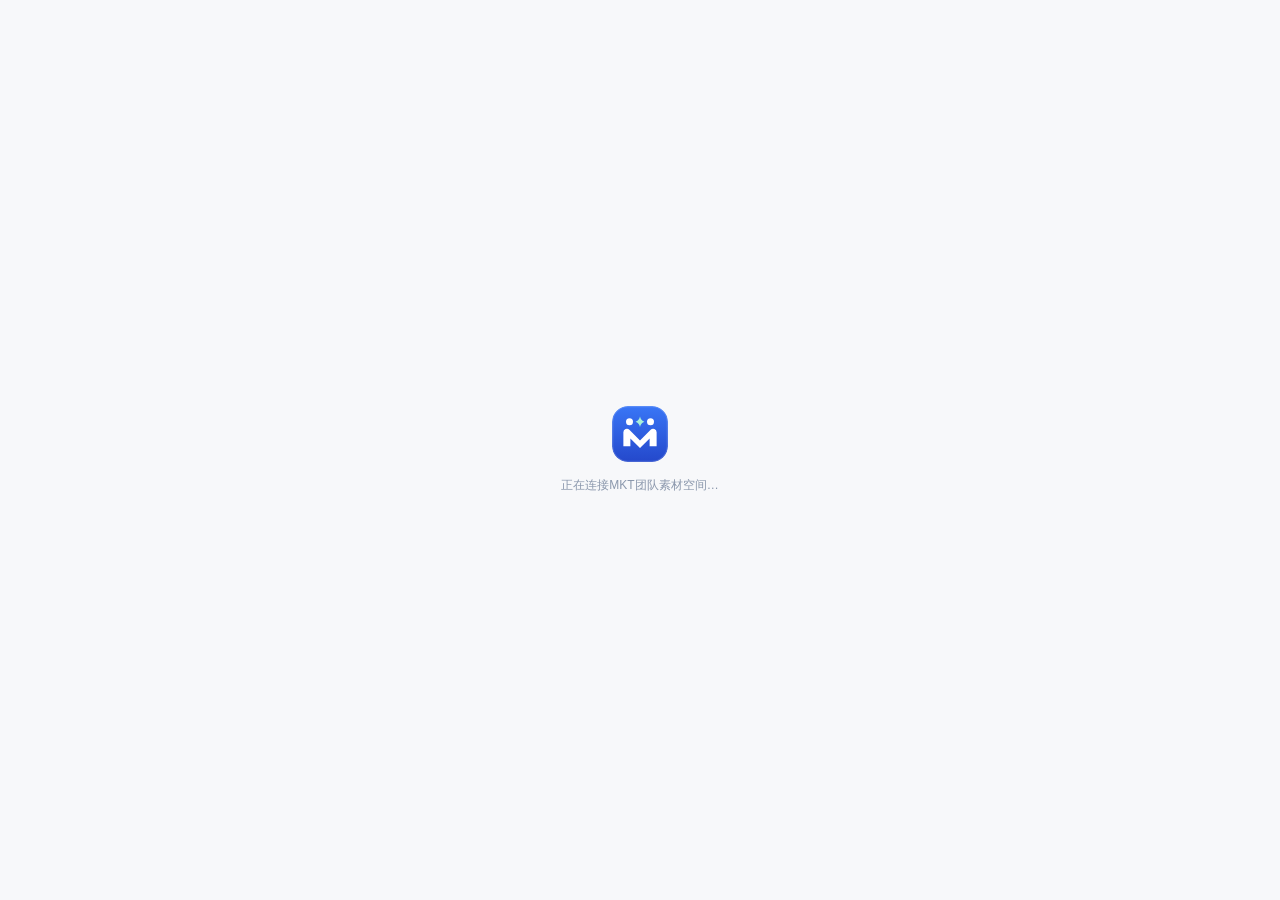
==== commit d7d55438: "Remove AI image tools from local branch" ====
--- a/lib/library.html
+++ b/lib/library.html
@@ -4,7 +4,7 @@
   <meta charset="utf-8"><meta name="viewport" content="width=device-width, initial-scale=1">
   <meta name="color-scheme" content="light"><meta name="application-name" content="MKT团队素材空间"><title>MKT团队素材空间</title>
   <link rel="icon" href="/static/favicon.svg?v=20261105-mkt-symmetric" type="image/svg+xml">
-  <link rel="stylesheet" href="/static/style.css?v=20261109-mcp-create"><script src="/static/cloud-upload.js" defer></script><script src="/static/app.js?v=20261109-mcp-create" defer></script><script src="/static/associate.js?v=20261029-associate" defer></script><script src="/static/categories.js?v=20261103-categories" defer></script>
+  <link rel="stylesheet" href="/static/style.css?v=20261112-no-ai"><script src="/static/cloud-upload.js" defer></script><script src="/static/app.js?v=20261112-no-ai" defer></script><script src="/static/associate.js?v=20261112-roles" defer></script><script src="/static/categories.js?v=20261103-categories" defer></script>
 </head>
 <body>
   <div id="loading" class="loading"><span class="brand-symbol"><img src="/static/favicon.svg?v=20261105-mkt-symmetric" alt="" width="64" height="64"></span><p>正在连接MKT团队素材空间…</p></div>
@@ -13,12 +13,12 @@
       <div><span class="eyebrow">属于团队的产品素材空间</span><h1>好素材，<br>有处可寻。</h1><p>把产品 SKU、名称和图片放在一起。<br>从一次上传，到每一次准确取用。</p><div class="auth-tags"><span>产品索引</span><span>原图保留</span><span>云端访问</span></div></div>
       <span class="auth-foot">CLOUD LIBRARY <i></i> 图片由云端素材库保存</span>
     </div>
-    <div class="auth-panel"><form id="auth-form" class="auth-form"><span class="pill green"><i></i> 云端产品图片库</span><h2 id="auth-title">欢迎回来</h2><p id="auth-description">登录后，继续整理你的产品素材。</p>
-      <label>管理员账号<input id="username" name="username" autocomplete="username" maxlength="40" required placeholder="输入账号"></label>
+    <div class="auth-panel"><form id="auth-form" class="auth-form"><span class="pill green"><i></i> 云端产品图片库</span><h2 id="auth-title">登录素材账号</h2><p id="auth-description">浏览和下载无需登录。登录后，按账号权限上传和管理素材。</p>
+      <label>账号<input id="username" name="username" autocomplete="username" maxlength="40" required placeholder="输入账号"></label>
       <label>密码<input id="password" name="password" type="password" autocomplete="current-password" maxlength="200" required placeholder="输入密码"></label>
       <label id="confirm-wrap" class="hidden">确认密码<input id="password-confirm" type="password" autocomplete="new-password" placeholder="再次输入密码"></label>
-      <div id="auth-error" class="form-error" role="alert"></div><button id="auth-submit" class="button primary full" type="submit">进入素材库 <span>→</span></button>
-      <p class="auth-note" id="auth-note">账号仅用于这套素材库。请使用独立密码。</p>
+      <div id="auth-error" class="form-error" role="alert"></div><button id="auth-submit" class="button primary full" type="submit">登录并继续 <span>→</span></button>
+      <button id="cancel-login" class="button secondary full" type="button">返回素材库</button><p class="auth-note" id="auth-note">账号仅用于这套素材库。请使用独立密码。</p>
     </form></div>
   </section>
   <div id="app" class="app hidden">
@@ -28,14 +28,13 @@
         <button data-view="library" class="nav-item active"><span data-icon="grid"></span>全部图片<span class="nav-count" id="nav-images">0</span></button>
         <button data-view="unassigned" class="nav-item"><span data-icon="inbox"></span>待整理<span class="nav-count" id="nav-unassigned">0</span></button>
         <button data-view="products" class="nav-item"><span data-icon="box"></span>产品目录</button>
-        <div class="nav-divider"></div><span class="nav-label">工作空间</span>
-        <button data-view="integrations" class="nav-item staff-only"><span data-icon="spark"></span>AI 取图</button>
+        <div class="nav-divider staff-only"></div><span class="nav-label staff-only">工作空间</span>
         <button data-view="activity" class="nav-item admin-only"><span data-icon="clock"></span>操作记录</button>
         <button data-view="trash" class="nav-item"><span data-icon="trash"></span>回收站<span class="nav-count" id="nav-trash">0</span></button>
       </nav>
-      <div class="sidebar-bottom"><button data-view="team" class="nav-item admin-only sidebar-team"><span data-icon="lock"></span>账号管理</button><div class="storage-note"><span data-icon="shield"></span><div><strong>素材保存在云端</strong><p>原图与索引由云端服务管理</p></div></div><button id="logout" class="profile"><span class="avatar">管</span><span><span>素材管理员</span><small>退出登录</small></span><span data-icon="logout"></span></button></div>
+      <div class="sidebar-bottom"><button data-view="team" class="nav-item admin-only sidebar-team"><span data-icon="lock"></span>账号管理</button><div class="storage-note"><span data-icon="shield"></span><div><strong>素材保存在云端</strong><p>原图与索引由云端服务管理</p></div></div><button id="logout" class="profile"><span class="avatar" id="profile-avatar">访</span><span><span id="profile-role">未登录访客</span><small id="profile-action">登录账号</small></span><span id="profile-icon" data-icon="lock"></span></button></div>
     </aside>
-    <div class="main-shell"><header class="topbar"><div class="breadcrumb">MKT团队素材空间<span>/</span><strong id="breadcrumb-current">全部图片</strong></div><div class="topbar-right"><span class="connection"><i></i> 云端服务已连接</span><button class="icon-button" id="refresh" aria-label="刷新" title="刷新"><span data-icon="refresh"></span></button></div></header>
+    <div class="main-shell"><header class="topbar"><div class="breadcrumb">MKT团队素材空间<span>/</span><strong id="breadcrumb-current">全部图片</strong></div><div class="topbar-right"><button id="login-entry" class="button secondary"><span data-icon="lock"></span>登录</button><span class="connection"><i></i> 云端服务已连接</span><button class="icon-button" id="refresh" aria-label="刷新" title="刷新"><span data-icon="refresh"></span></button></div></header>
       <main id="main">
         <div class="page-heading"><div><span class="eyebrow" id="page-eyebrow">YOUR PRODUCT ASSETS</span><h1 id="page-title">全部图片<span class="title-dot">.</span></h1><p id="page-description">每个产品，都有清晰的素材归属。</p></div><div class="heading-actions"><button id="new-product" class="button secondary"><span data-icon="plus"></span>新建产品</button><button id="open-upload" class="button primary"><span data-icon="upload"></span>上传图片</button></div></div>
         <section id="library-view">
@@ -46,28 +45,23 @@
           <div id="image-grid" class="image-grid"></div>
           <div id="empty" class="empty"><div class="empty-art"><div class="empty-card back"></div><div class="empty-card front"><span data-icon="image"></span><div></div><div></div></div><span class="empty-spark">+</span><span class="empty-orbit"></span></div><h2 id="empty-title">给产品图片一个自己的位置</h2><p id="empty-description">上传第一张图片，关联产品 SKU。<br>下次需要时，一搜就找到。</p><button class="button primary" id="empty-upload"><span data-icon="plus"></span>上传第一张图片</button><div class="empty-formats">JPG / PNG / WebP <i></i> 原图保留 <i></i> 单张最大 25 MB</div></div>
           <div id="pagination" class="pagination hidden"><button id="prev-page" class="button secondary">上一页</button><span id="page-info"></span><button id="next-page" class="button secondary">下一页</button></div>
-          <div class="library-foot"><span><span data-icon="lock"></span>通过登录或授权令牌访问素材</span><span>为每一次创作，准备好素材。</span></div>
+          <div class="library-foot"><span><span data-icon="lock"></span>工作空间成员可直接浏览和下载素材</span><span>为每一次创作，准备好素材。</span></div>
         </section>
         <section id="products-view" class="hidden"><div class="search-field product-search"><span data-icon="search"></span><input id="product-search" aria-label="搜索产品" placeholder="搜索 SKU、名称或别名"></div><div class="filters"><label><span>分类</span><select id="product-filter-category"><option value="">全部分类</option></select></label><button id="reset-product-filter" class="text-button hidden">清除筛选</button><button id="manage-categories" class="button secondary admin-only">管理分类</button></div><div id="product-table"></div><nav class="product-pagination" aria-label="产品目录分页"><span id="product-results-summary" class="product-results-summary" role="status" aria-live="polite"></span><label class="product-page-size-label">每页<select id="product-page-size" aria-label="产品每页数量"><option value="20">20 个</option><option value="50">50 个</option><option value="100">100 个</option></select></label><div class="product-page-buttons"><button type="button" id="product-prev-page" class="button secondary">上一页</button><span id="product-page-info">第 1 / 1 页</span><button type="button" id="product-next-page" class="button secondary">下一页</button></div><form id="product-page-jump" class="product-page-jump"><label for="product-page-number">跳至</label><input id="product-page-number" type="number" min="1" max="1" step="1" value="1" required aria-label="产品跳转页码"><span>页</span><button id="product-page-go" type="submit" class="button secondary">前往</button></form></nav></section>
-        <section id="integrations-view" class="hidden"><div class="integration-hero"><div class="integration-icon" data-icon="spark"></div><div><span class="eyebrow">FROM INTENT TO ASSET</span><h2>让工具找到素材，整理产品。</h2><p>查询和下载图片，也可由管理员授权工具新建产品。</p></div><span class="pill">按权限授权</span></div>
-          <div class="integration-columns"><article class="panel"><div class="panel-title"><span class="step">01</span><h3>创建访问令牌</h3></div><p>为每个工具单独创建令牌，可随时撤销。管理员可授权查询下载，或增加新建产品权限；内部账号的令牌可查询、下载和上传。外部账号不能创建令牌。</p><form id="token-form"><div class="inline-form"><input id="token-name" required maxlength="60" placeholder="例如：设计电脑上的取图工具"><button type="submit" class="button primary">创建令牌</button></div><label class="admin-only token-scope-label">授权范围<select id="token-scope"><option value="read">查询和下载</option><option value="products:create">查询、下载和新建产品</option></select><span class="small">新建产品授权仅允许新增，不授予修改、删除或账号管理权限。</span></label></form><div id="new-token" class="token-result hidden"><strong>请保存这个令牌，仅显示一次</strong><div><input id="token-secret" readonly aria-label="新访问令牌"><button class="button secondary" id="copy-token" type="button">复制</button></div></div><div id="token-list"></div></article>
-          <article class="panel"><div class="panel-title"><span class="step">02</span><h3>连接本地智能体</h3></div><p><a href="/mcp_bridge.py" download>下载 MCP 工具 mcp_bridge.py</a>。在支持本地 MCP 的智能体中配置 Python 启动命令和环境变量。</p><div class="code-box">ASSET_SERVER_URL=<span id="server-origin"></span><br>ASSET_API_TOKEN=查询下载令牌<br>ASSET_WRITE_API_TOKEN=管理员签发的新建产品令牌<br>ASSET_SITES_TOKEN=站点服务访问令牌<br>ASSET_EXPORT_DIR=本机素材输出目录</div><p class="small">仅需取图时可不配置写入令牌。私有站点还需要 Sites 平台的服务访问凭据。调用 create_product 时提供产品 SKU、名称、可选的已有分类和别名；重复 SKU 会报错。<span class="admin-only">Codex 可下载 <a href="/authorize_mcp_admin.py" download>管理员授权脚本</a>，在本机输入管理员账号完成授权。</span> 接口文档：<a href="/api/openapi.json" target="_blank" rel="noopener">OpenAPI JSON ↗</a></p></article></div>
-          <div class="notice"><span data-icon="shield"></span><p>取图工具不会主动把图片像素发给模型；SKU、名称和工具返回的文字可能进入云端模型上下文。若所有资料均不得外发，请连接公司内网模型，并限制其他文件读取工具。</p></div>
-        </section>
         <section id="activity-view" class="hidden"><div id="activity-table"></div></section>
         <section id="team-view" class="hidden">
-          <article class="panel team-panel"><div class="panel-title"><span class="step">01</span><h3>访问地址</h3></div><p>邀请同事访问这个云端地址，通过站点验证后，用各自的素材库账号登录。</p><div class="address-row"><code id="team-address"></code><button class="button secondary" id="copy-address" type="button">复制地址</button></div><p class="small" id="team-address-note"></p><p class="small">站点目前仅你可访问。向同事开放时，还需在 Sites 设置中授予相应访问权限。</p></article>
-          <article class="panel team-panel"><div class="panel-title"><span class="step">02</span><h3>新建账号</h3></div><p>内部账号可以上传素材并通过 AI 取图下载；外部账号只能登录浏览和下载，不能上传、修改，也不能创建令牌。</p>
-            <form id="account-form" class="team-form"><div class="form-row"><label>账号名<input id="account-username" required maxlength="40" autocomplete="off" placeholder="例如：zhangsan"></label><label>初始密码<input id="account-password" type="password" required minlength="10" maxlength="200" autocomplete="new-password" placeholder="至少 10 位，交给本人后请其自行保管"></label><label>账号类型<select id="account-role"><option value="external">外部账号（只能浏览和下载）</option><option value="staff">内部账号（可上传、可创建令牌）</option></select></label></div><div class="team-actions"><button type="submit" class="button primary" id="account-submit">创建账号</button></div><div id="account-error" class="form-error" role="alert"></div></form></article>
+          <article class="panel team-panel"><div class="panel-title"><span class="step">01</span><h3>访问地址</h3></div><p>公司工作空间成员通过站点验证后，可直接查询、预览和下载素材。</p><div class="address-row"><code id="team-address"></code><button class="button secondary" id="copy-address" type="button">复制地址</button></div><p class="small" id="team-address-note"></p><p class="small">访问范围仍由公司工作空间控制，素材账号决定上传和管理权限。</p></article>
+          <article class="panel team-panel"><div class="panel-title"><span class="step">02</span><h3>新建账号</h3></div><p>内部账号可以上传、管理产品、关联图片；外部账号保留查询下载权限，与未登录浏览一致。</p>
+            <form id="account-form" class="team-form"><div class="form-row"><label>账号名<input id="account-username" required maxlength="40" autocomplete="off" placeholder="例如：zhangsan"></label><label>初始密码<input id="account-password" type="password" required minlength="10" maxlength="200" autocomplete="new-password" placeholder="至少 10 位，交给本人后请其自行保管"></label><label>账号类型<select id="account-role"><option value="external">外部账号（只能浏览和下载）</option><option value="staff">内部账号（可上传、可管理产品和图片）</option></select></label></div><div class="team-actions"><button type="submit" class="button primary" id="account-submit">创建账号</button></div><div id="account-error" class="form-error" role="alert"></div></form></article>
           <article class="panel team-panel"><div class="panel-title"><span class="step">03</span><h3>账号列表</h3></div><div id="account-table"></div></article>
-          <div class="notice"><span data-icon="shield"></span><p>内部账号可以派发只读令牌给 AI 工具，令牌能够下载全部图片；外部账号只有账号密码，不能获得令牌。删除账号会同时作废该账号创建的令牌。</p></div>
+          <div class="notice"><span data-icon="shield"></span><p>内部账号可上传素材、管理产品和关联图片；外部账号仅可浏览下载。删除账号会结束该账号的登录会话。</p></div>
         </section>
       </main>
     </div>
     <div id="selection-bar" class="selection-bar hidden"><span><strong id="selected-count">0</strong> 张已选择</span><button class="button light" id="batch-download"><span data-icon="download"></span>打包下载原图</button><button class="button danger-solid hidden" id="batch-delete"><span data-icon="trash"></span>永久删除</button><button class="selection-close" id="clear-selection" aria-label="取消选择">×</button></div>
   </div>
   <dialog id="product-dialog"><form id="product-form"><div class="dialog-heading"><div><span class="eyebrow">PRODUCT DETAILS</span><h2 id="product-dialog-title">新建产品</h2></div><button type="button" class="dialog-close" data-close="product-dialog" aria-label="关闭">×</button></div><p class="dialog-lead">SKU 是查找素材的固定入口，前导零会完整保留。</p><input id="edit-product-id" type="hidden"><label>产品 SKU <b>*</b><input id="product-code" required maxlength="80" placeholder="例如：001234"></label><label>产品名称 / 型号 <b>*</b><input id="product-name" required maxlength="160" placeholder="输入完整名称，保留型号与规格后缀"></label><div class="category-field"><div class="category-heading"><label for="product-category">产品分类</label><button type="button" id="show-category-create" class="text-button" aria-expanded="false" aria-controls="category-create">＋ 新增分类</button></div><select id="product-category"><option value="">未分类</option></select><div id="category-create" class="category-create hidden"><label for="new-category-name">新分类名称</label><div class="category-create-row"><input id="new-category-name" maxlength="80" placeholder="例如：显示器"><button type="button" id="create-category" class="button secondary">创建并选中</button></div><div class="category-create-footer"><span id="category-error" role="alert"></span><button type="button" id="cancel-category-create" class="text-button">取消新增</button></div></div><small>每个产品选择一个分类，新增选项可供后续产品使用。</small></div><label>别名<input id="product-aliases" placeholder="中文简称、英文名等，用逗号分隔"><small>方便通过不同的称呼找到同一个产品。</small></label><div class="dialog-footer"><button type="button" class="button secondary" data-close="product-dialog">取消</button><button type="submit" class="button primary">保存产品</button></div></form></dialog>
-  <dialog id="upload-dialog" class="wide-dialog"><div class="dialog-heading"><div><span class="eyebrow">ADD TO YOUR LIBRARY</span><h2>上传产品图片</h2></div><button class="dialog-close" data-close="upload-dialog" aria-label="关闭">×</button></div><div id="dropzone" class="dropzone" tabindex="0" role="button" aria-label="选择或拖入图片"><span data-icon="upload"></span><strong>拖拽图片到这里，或<span>选择文件</span></strong><p>JPG、PNG、WebP · 单张不超过 25 MB · 每批最多 30 张</p><input id="file-input" type="file" accept="image/jpeg,image/png,image/webp" multiple hidden></div><div id="upload-files" class="upload-files"></div><label>关联产品<span class="optional">可先上传，稍后在「待整理」中关联</span><input id="upload-product-search" placeholder="输入 SKU 或名称搜索产品"><select id="upload-product"><option value="">暂不关联产品</option></select></label><div class="form-row three"><label>类型<select id="upload-kind"></select></label><label>角度<select id="upload-angle"></select></label><label>背景<select id="upload-background"></select></label></div><label>标签<input id="upload-tags" placeholder="例如：官方素材、无文案，用逗号分隔"></label><div class="upload-note"><span data-icon="info"></span>自动识别透明像素，保留原文件；同一产品下的相同文件会提示重复。</div><div class="dialog-footer"><span id="upload-summary">尚未选择文件</span><button class="button primary" id="start-upload" disabled><span data-icon="upload"></span>开始上传</button></div></dialog>
+  <dialog id="upload-dialog" class="wide-dialog"><div class="dialog-heading"><div><span class="eyebrow">ADD TO YOUR LIBRARY</span><h2>上传产品图片</h2></div><button class="dialog-close" data-close="upload-dialog" aria-label="关闭">×</button></div><div id="dropzone" class="dropzone" tabindex="0" role="button" aria-label="选择或拖入图片"><span data-icon="upload"></span><strong>拖拽图片到这里，或<span>选择文件</span></strong><p>JPG、PNG、WebP · 单张不超过 25 MB · 每批最多 30 张</p><input id="file-input" type="file" accept="image/jpeg,image/png,image/webp" multiple hidden></div><div id="upload-files" class="upload-files"></div><label>关联产品<span class="optional">可先上传，稍后在「待整理」中关联</span><input id="upload-product-search" placeholder="输入 SKU 或名称搜索产品"><select id="upload-product"><option value="">暂不关联产品</option></select></label><div class="form-row three"><label>类型<select id="upload-kind"></select></label><label>角度<select id="upload-angle"></select></label><label>背景<select id="upload-background"></select></label></div><label>标签<input id="upload-tags" placeholder="例如：官方素材、无文案，用逗号分隔"></label><div class="upload-note"><span data-icon="info"></span>自动识别透明像素，保留原文件；同一产品下的相同文件会提示重复。</div><div id="upload-result" class="upload-result hidden" role="status" aria-live="polite" aria-atomic="true"><span id="upload-result-icon" class="upload-result-icon" aria-hidden="true"></span><div><strong id="upload-result-title"></strong><p id="upload-result-detail"></p></div></div><div class="dialog-footer"><span id="upload-summary">尚未选择文件</span><button class="button primary" id="start-upload" disabled><span data-icon="upload"></span>开始上传</button></div></dialog>
   <dialog id="detail-dialog" class="detail-dialog"><button class="dialog-close floating-close" data-close="detail-dialog" aria-label="关闭">×</button><div class="detail-preview checker"><img id="detail-image" alt="产品图片预览"></div><form id="detail-form" class="detail-info"><span class="eyebrow">ASSET DETAILS</span><h2 id="detail-name"></h2><div id="detail-meta" class="detail-meta"></div><div class="detail-loading"><p id="detail-load-status" class="detail-load-status hidden" role="status" aria-live="polite"></p><button type="button" id="detail-retry" class="text-button hidden">重试加载</button></div><input id="detail-id" type="hidden"><label>关联产品<input id="detail-product-search" placeholder="搜索产品 SKU 或名称"><select id="detail-product"></select></label><div class="form-row"><label>类型<select id="detail-kind"></select></label><label>角度<select id="detail-angle"></select></label></div><label>背景<select id="detail-background"></select></label><label>标签<input id="detail-tags" placeholder="用逗号分隔标签"></label><div class="detail-actions"><button type="submit" class="button primary">保存资料</button><button type="button" id="detail-download" class="button secondary"><span data-icon="download"></span>原图</button></div><button type="button" class="text-button danger" id="detail-trash"><span data-icon="trash"></span>移入回收站</button></form></dialog>
   <div id="toast-container" class="toast-container" aria-live="polite"></div>
 </body>
